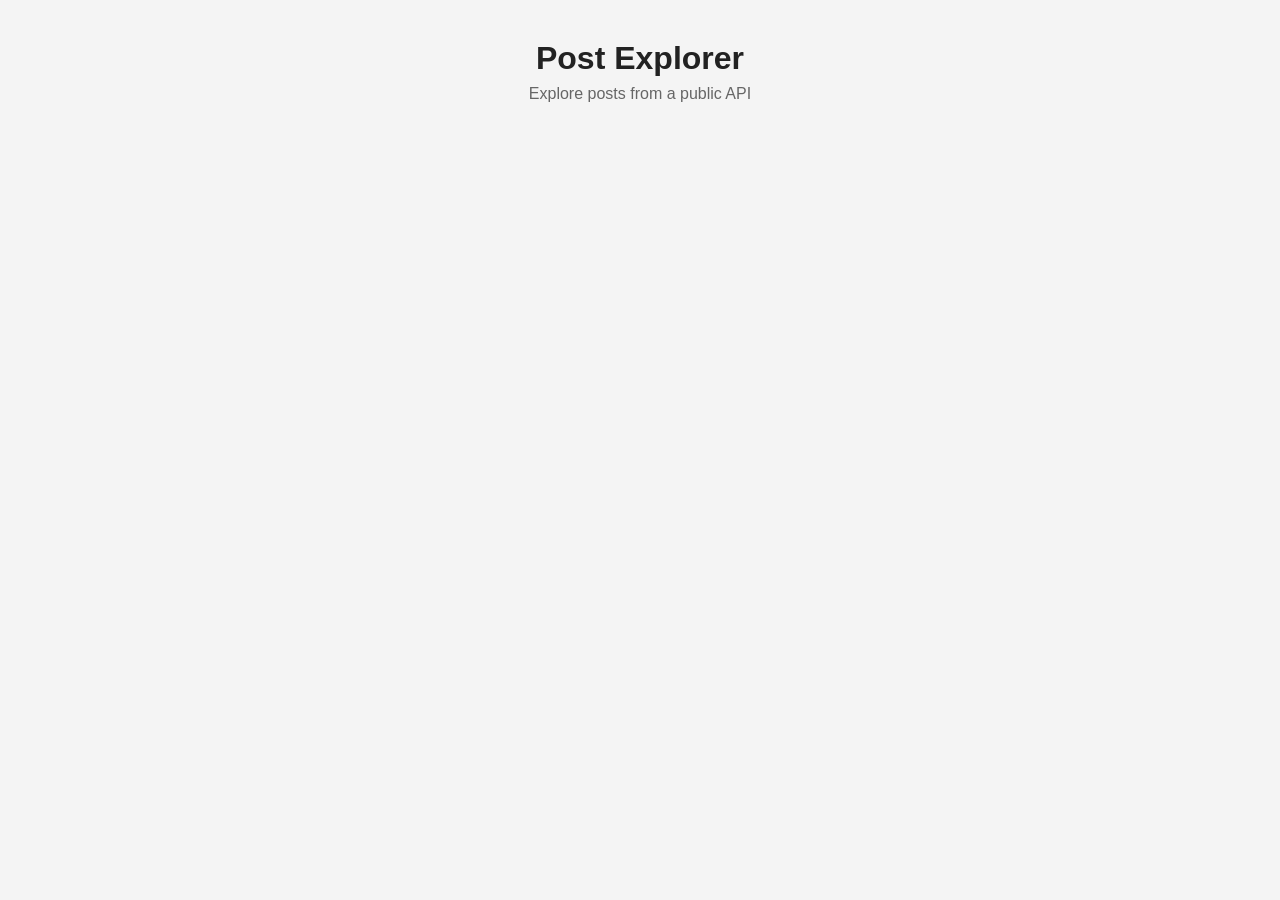
==== API-handling/index.html @ 3632cee3 "learning semantic html" ====
<!DOCTYPE html>
<html lang="en">
<head>
    <meta charset="UTF-8">
    <meta name="viewport" content="width=device-width, initial-scale=1.0">

    <title>Post Explorer</title>

    <link rel="stylesheet" href="style.css">
</head>

<body>

    <main class="container">

        <header class="header">
            <h1>Post Explorer</h1>
            <p>Explore posts from a public API</p>
        </header>

        <section id="posts-container" class="posts-container">
            <!-- Posts will be inserted here later -->
        </section>

    </main>

    <script src="script.js"></script>
</body>
</html>
---- API-handling/style.css ----
* {
    box-sizing: border-box;
    margin: 0;
    padding: 0;
}

body {
    font-family: Arial, sans-serif;
    background: #f4f4f4;
    color: #222;
}

.container {
    width: 90%;
    max-width: 1000px;
    margin: 40px auto;
}

.header {
    text-align: center;
    margin-bottom: 30px;
}

.header h1 {
    margin-bottom: 8px;
}

.header p {
    color: #666;
}

.posts-container {
    display: grid;
    grid-template-columns: repeat(2, 1fr);
    gap: 20px;
}

@media (max-width: 700px) {
    .posts-container {
        grid-template-columns: 1fr;
    }
}
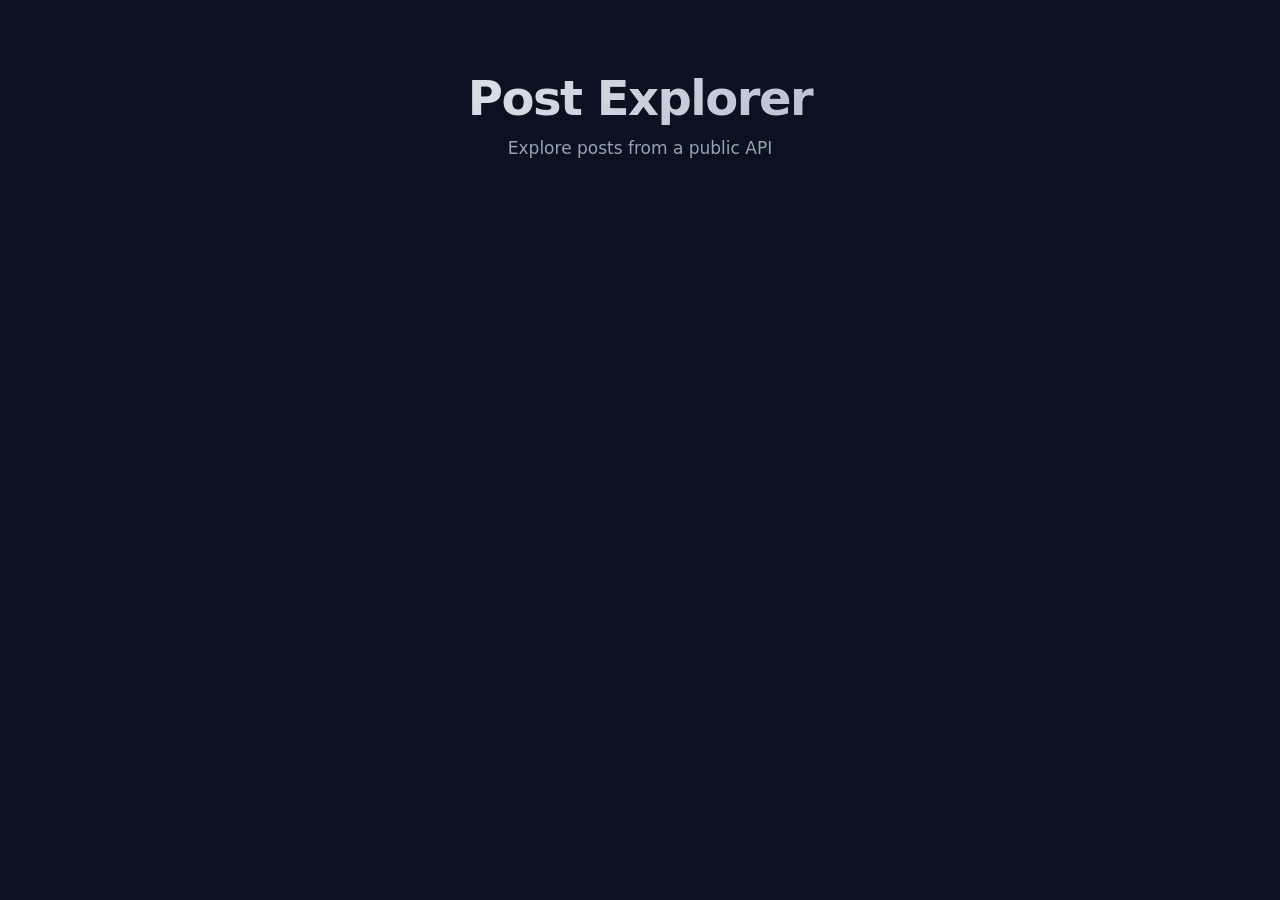
==== commit 19d9833a: "completed" ====
--- a/API-handling/index.html
+++ b/API-handling/index.html
@@ -24,6 +24,6 @@
 
     </main>
 
-    <script src="script.js"></script>
+    <script src="script2.js"></script>
 </body>
 </html>
--- a/API-handling/style.css
+++ b/API-handling/style.css
@@ -5,38 +5,157 @@
 }
 
 body {
-    font-family: Arial, sans-serif;
-    background: #f4f4f4;
-    color: #222;
+    font-family: Inter, system-ui, -apple-system, BlinkMacSystemFont, "Segoe UI", sans-serif;
+    background: #0b1120;
+    color: #e5e7eb;
+    min-height: 100vh;
 }
+
+
+/* Main container */
 
 .container {
     width: 90%;
-    max-width: 1000px;
-    margin: 40px auto;
+    max-width: 1150px;
+    margin: 0 auto;
+    padding: 70px 0;
 }
+
+
+/* Header */
 
 .header {
     text-align: center;
-    margin-bottom: 30px;
+    margin-bottom: 55px;
 }
 
 .header h1 {
-    margin-bottom: 8px;
+    font-size: 48px;
+    font-weight: 750;
+    letter-spacing: -1.5px;
+
+    background: linear-gradient(
+        135deg,
+        #ffffff,
+        #94a3b8
+    );
+
+    -webkit-background-clip: text;
+    -webkit-text-fill-color: transparent;
 }
 
 .header p {
-    color: #666;
+    margin-top: 12px;
+    font-size: 17px;
+    color: #94a3b8;
 }
+
+
+/* Posts grid */
 
 .posts-container {
     display: grid;
     grid-template-columns: repeat(2, 1fr);
-    gap: 20px;
+    gap: 24px;
 }
 
+
+/* Post card */
+
+.post-card {
+    position: relative;
+
+    padding: 28px;
+
+    background: rgba(17, 24, 39, 0.85);
+
+    border: 1px solid rgba(148, 163, 184, 0.12);
+
+    border-radius: 18px;
+
+    box-shadow:
+        0 10px 30px rgba(0, 0, 0, 0.25),
+        inset 0 1px 0 rgba(255, 255, 255, 0.03);
+
+    transition:
+        transform 0.25s ease,
+        border-color 0.25s ease,
+        box-shadow 0.25s ease;
+}
+
+
+/* Card hover */
+
+.post-card:hover {
+    transform: translateY(-5px);
+
+    border-color: rgba(96, 165, 250, 0.35);
+
+    box-shadow:
+        0 18px 40px rgba(0, 0, 0, 0.35),
+        0 0 25px rgba(59, 130, 246, 0.08);
+}
+
+
+/* Post ID */
+
+.post-id {
+    display: inline-block;
+
+    margin-bottom: 16px;
+
+    padding: 5px 10px;
+
+    border-radius: 999px;
+
+    background: rgba(59, 130, 246, 0.12);
+
+    color: #60a5fa;
+
+    font-size: 13px;
+    font-weight: 600;
+}
+
+
+/* Post title */
+
+.post-title {
+    margin-bottom: 14px;
+
+    color: #f8fafc;
+
+    font-size: 22px;
+    line-height: 1.35;
+
+    text-transform: capitalize;
+}
+
+
+/* Post body */
+
+.post-body {
+    color: #94a3b8;
+
+    font-size: 15px;
+
+    line-height: 1.7;
+}
+
+
+/* Mobile */
+
 @media (max-width: 700px) {
+
+    .container {
+        padding: 45px 0;
+    }
+
+    .header h1 {
+        font-size: 38px;
+    }
+
     .posts-container {
         grid-template-columns: 1fr;
     }
+
 }
